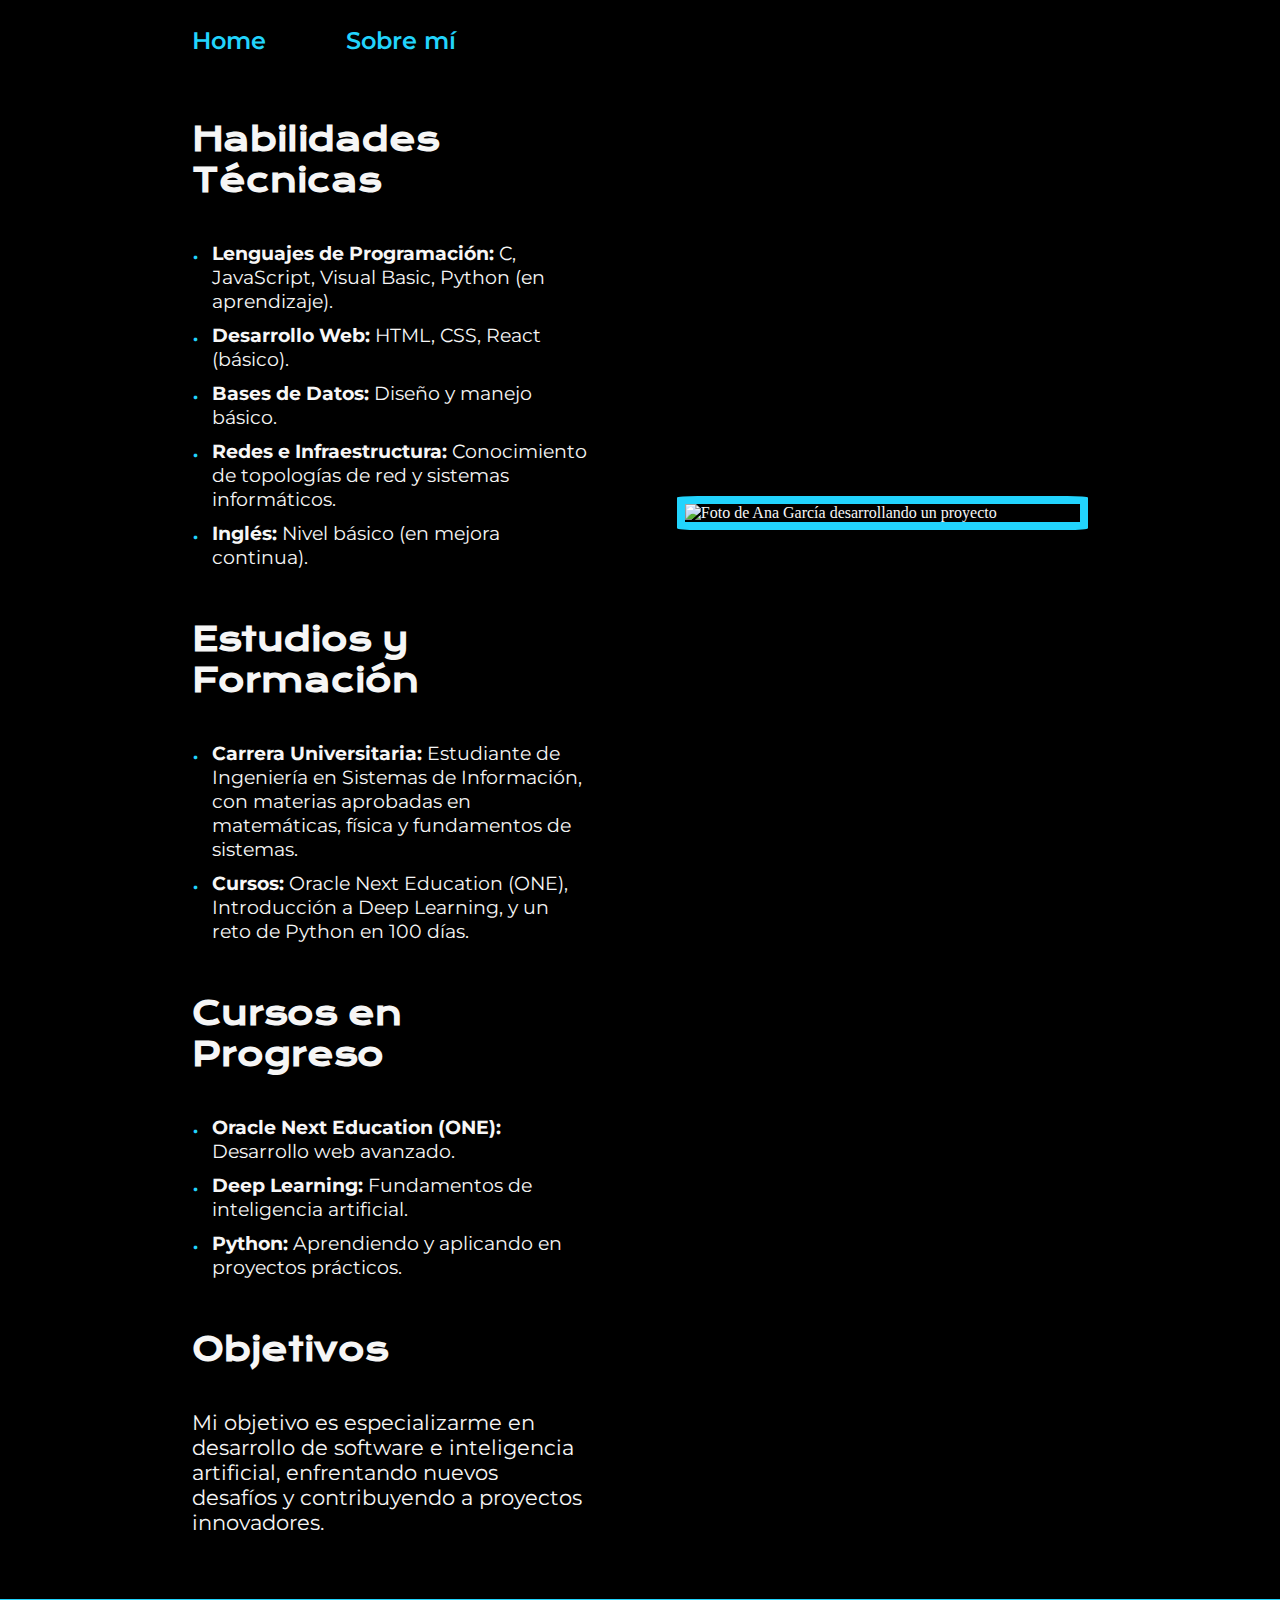
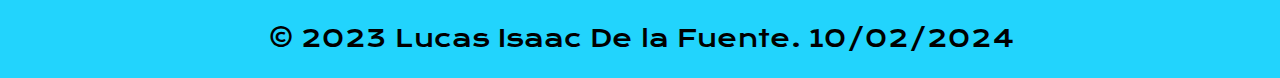
==== about.html @ bfaefbd1 "Agregando archivos" ====
<!DOCTYPE html>
<html lang="es-mx">
<head>
    <meta charset="UTF-8">
    <meta name="viewport" content="width=device-width, initial-scale=1.0">
    <title>Portafolio</title>
    <link rel="stylesheet" href="styles/style.css">

</head>
<body>
    <header class="header">
        <nav class="header__menu">
            <a class="header__menu__link" href="index.html">Home</a>
            <a class="header__menu__link" href="about.html">Sobre mí</a>
        </nav>
    </header>
    <main class="presentacion">
        <section class="presentacion__contenido">
            <h1 class="presentacion__contenido__titulo">Habilidades Técnicas</h1>
            <ul class="presentacion__contenido__lista">
                <li><strong>Lenguajes de Programación:</strong> C, JavaScript, Visual Basic, Python (en aprendizaje).</li>
                <li><strong>Desarrollo Web:</strong> HTML, CSS, React (básico).</li>
                <li><strong>Bases de Datos:</strong> Diseño y manejo básico.</li>
                <li><strong>Redes e Infraestructura:</strong> Conocimiento de topologías de red y sistemas informáticos.</li>
                <li><strong>Inglés:</strong> Nivel básico (en mejora continua).</li>
            </ul>
            
            <h1 class="presentacion__contenido__titulo">Estudios y Formación</h1>
            <ul class="presentacion__contenido__lista">
                <li><strong>Carrera Universitaria:</strong> Estudiante de Ingeniería en Sistemas de Información, con materias aprobadas en matemáticas, física y fundamentos de sistemas.</li>
                <li><strong>Cursos:</strong> Oracle Next Education (ONE), Introducción a Deep Learning, y un reto de Python en 100 días.</li>
            </ul>
    
            <h1 class="presentacion__contenido__titulo">Cursos en Progreso</h1>
            <ul class="presentacion__contenido__lista">
                <li><strong>Oracle Next Education (ONE):</strong> Desarrollo web avanzado.</li>
                <li><strong>Deep Learning:</strong> Fundamentos de inteligencia artificial.</li>
                <li><strong>Python:</strong> Aprendiendo y aplicando en proyectos prácticos.</li>
            </ul>
    
            <h1 class="presentacion__contenido__titulo">Objetivos</h1>
            <p class="presentacion__contenido__texto">
                Mi objetivo es especializarme en desarrollo de software e inteligencia artificial, enfrentando nuevos desafíos y contribuyendo a proyectos innovadores.
            </p>
        </section>
    
        <img class="presentacion_imagen_about" src="./assets/foto.JPG" alt="Foto de Ana García desarrollando un proyecto">
    </main>
    
    <footer class="footer">
        <p>© 2023 Lucas Isaac De la Fuente. 10/02/2024</p>
    </footer>
    
</body>
</html>
---- styles/style.css ----
@import url('https://fonts.googleapis.com/css2?family=Krona+One&family=Montserrat:wght@400;600&display=swap');


:root {
    --color-primaria: #000000;
    --color-secundaria: #F6F6F6;
    --color-terciaria: #22D4FD;
    --color-hover: #272727;

    --fuente-krona: 'Krona One', sans-serif;
    --fuente-montserrat: 'Montserrat', sans-serif;
}

* {
    padding: 0;
    margin:0;
}

body{
    box-sizing: border-box;
    background-color: var(--color-primaria);
    color: var(--color-secundaria);
}

.header{
    padding: 2% 0% 0% 15%;
}

.header__menu{
    display: flex;
    gap: 80px;
}
.header__menu__link{
    font-family: var(--fuente-montserrat);
    font-size: 1.5rem;
    font-weight: 600;
    color: var(--color-terciaria);
    text-decoration: none;

}



.presentacion {
    padding: 5% 15%;
    display: flex;
    align-items: center;
    justify-content: space-between;
}

.presentacion__contenido{
    width: 50%;
    display: flex;
    flex-direction: column;
    gap: 40px;
}


.presentacion__contenido__titulo{
    font-size: 2rem;
    font-family: var(--fuente-krona);
}

.titulo-destaque {
    color: var(--color-terciaria); ;
}

.presentacion__contenido__texto{
    font-size: 1.3rem;
    font-family: var(--fuente-montserrat);
}

.presentacion__contenido__lista {
    font-family: var(--fuente-montserrat);
    font-size: 1.2rem;
    list-style-type: none; 
    padding-left: 0;
}

.presentacion__contenido__lista li {
    margin-bottom: 10px;
    padding-left: 20px;
    position: relative;
}

.presentacion__contenido__lista li::before {
    content: "•"; 
    color: var(--color-terciaria); 
    font-size: 1.5rem;
    position: absolute;
    left: 0;
    top: 0;
}

.presentacion__enlaces{
    display: flex;
    flex-direction: column;
    justify-content: space-between;
    align-items: center;
    gap: 32px;
}

.presentacion__enlaces__subtitulo{
    font-family: var(--fuente-krona);
    font-weight: 400;
    font-size: 1.5rem;
}
.presentacion__enlaces__link{
      display: flex;
      justify-content: center;
      gap: 16px;
      border: 2px solid var(--color-terciaria);
      width: 50%;
      text-align: center;
      border-radius: 8px;
      font-size: 1.5rem;
      font-weight: 600;
      padding: 21.5px 0;
      text-decoration: none;
      color: var(--color-secundaria);
      font-family: var(--fuente-montserrat);
}

.presentacion__enlaces__link:hover{
    background-color: var(--color-hover);
}

.presentacion__imagen{
    width: 50%;
    margin-left: 10%;
    margin-top: -20%;
    border-radius: 5%;
    border: 8px solid var(--color-terciaria);
}

.presentacion_imagen_about{
    width: 50%;
    margin-left: 10%;
    margin-top: -70%;
    border-radius: 5%;
    border: 8px solid var(--color-terciaria);
}

.footer{
    color:var(--color-primaria);
    background-color: var(--color-terciaria);
    padding: 24px;
    text-align: center;
    font-family: var(--fuente-krona);
    font-size: 1.5rem;
    font-weight: 400;
}

@media (max-width: 1200px) {

    .header{
         padding: 10%;  
    }
    .header__menu{
        justify-content: center;
    }
    .presentacion{
        flex-direction: column-reverse;
        padding: 5%;

    }

    .presentacion__contenido{
        width: auto;
    }
    
}
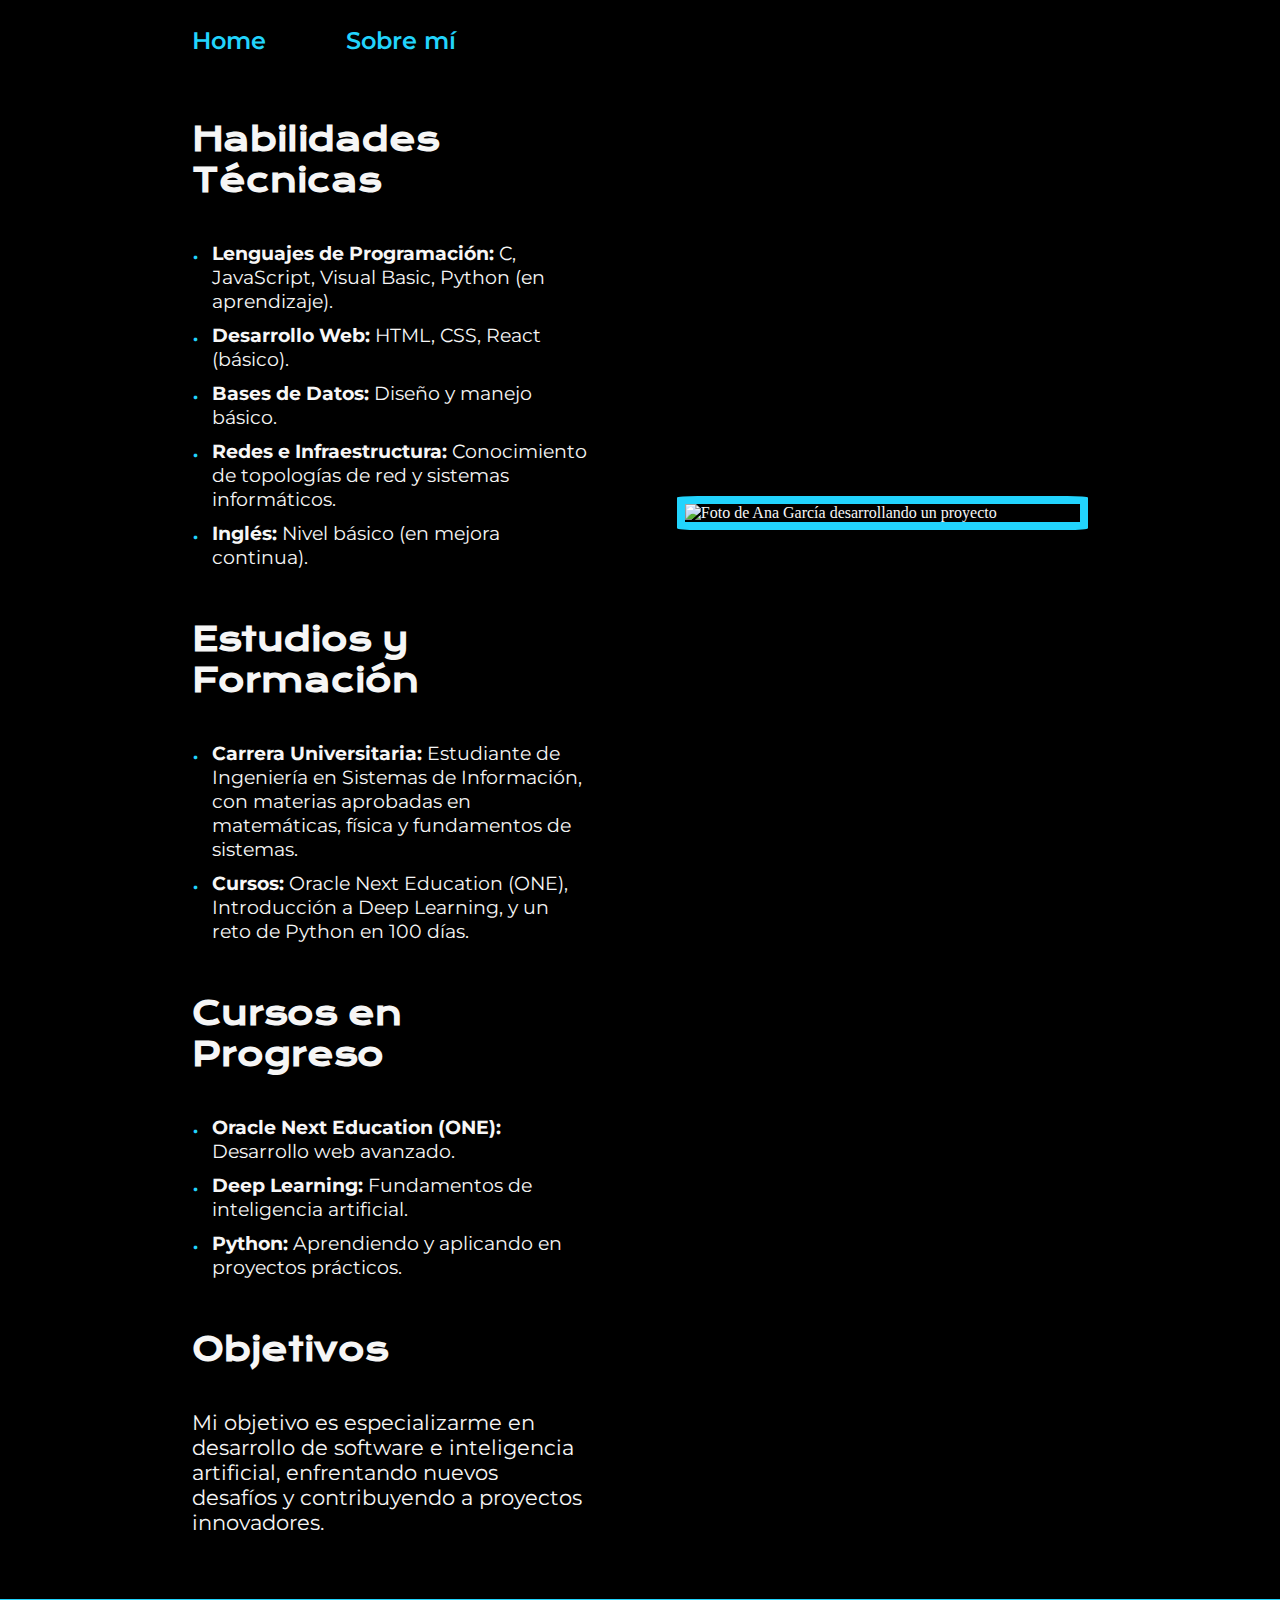
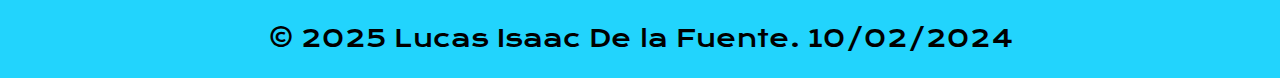
==== commit 96d34568: "Update about.html" ====
--- a/about.html
+++ b/about.html
@@ -48,7 +48,7 @@
     </main>
     
     <footer class="footer">
-        <p>© 2023 Lucas Isaac De la Fuente. 10/02/2024</p>
+        <p>© 2025 Lucas Isaac De la Fuente. 10/02/2024</p>
     </footer>
     
 </body>
